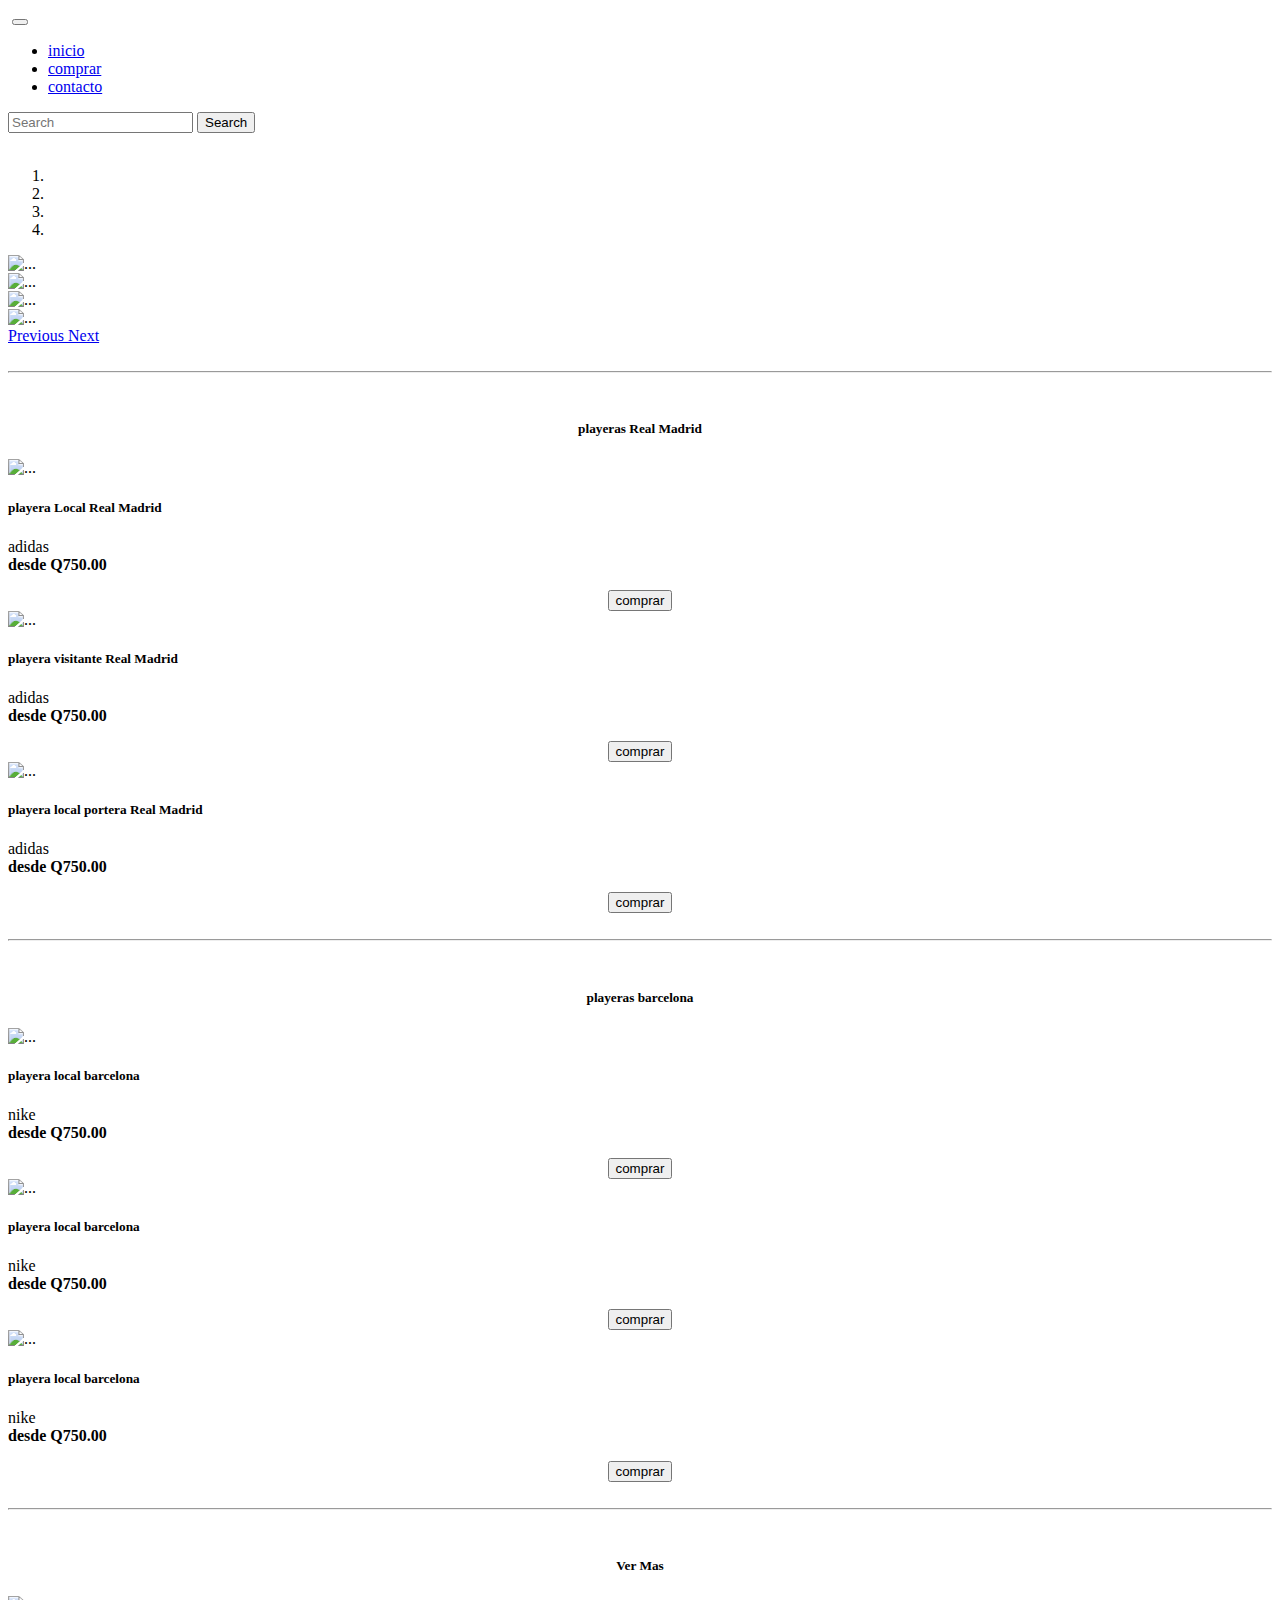
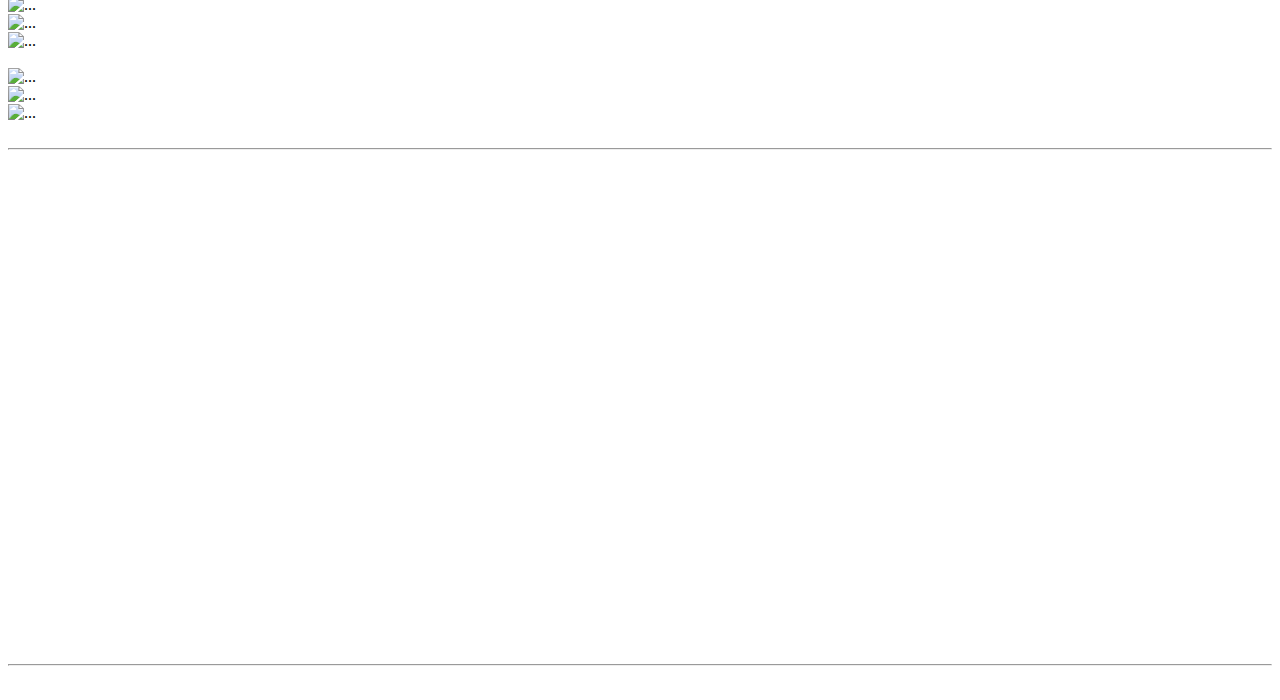
==== index.html @ f9464f16 "index" ====
<!doctype html>
<html lang="en">

<head>
    <!-- Required meta tags -->
    <meta charset="utf-8">
    <meta name="viewport" content="width=device-width, initial-scale=1, shrink-to-fit=no">

    <!-- Bootstrap CSS -->
    <link rel="stylesheet" href="https://cdn.jsdelivr.net/npm/bootstrap@4.5.3/dist/css/bootstrap.min.css"
        integrity="sha384-TX8t27EcRE3e/ihU7zmQxVncDAy5uIKz4rEkgIXeMed4M0jlfIDPvg6uqKI2xXr2" crossorigin="anonymous">
    <link rel="stylesheet" href="css/style.css">
    <title>Hello, world!</title>
</head>

<body>
    <nav class="navbar navbar-expand-lg navbar-light bg-light">
        <a class="navbar-brand" href="#"><img src="https://cdn.base.net/skin/frontend/deportesbase/default/images/logotipo-deportes-base.svg" id="logo" alt=""></a>
        <button class="navbar-toggler" type="button" data-toggle="collapse" data-target="#navbarSupportedContent"
            aria-controls="navbarSupportedContent" aria-expanded="false" aria-label="Toggle navigation">
            <span class="navbar-toggler-icon"></span>
        </button>

        <div class="collapse navbar-collapse" id="navbarSupportedContent">
            <ul class="navbar-nav mr-auto">
                <li class="nav-item active">
                    <a class="nav-link" href="index.html">inicio </a>
                </li>
                <li class="nav-item">
                    <a class="nav-link" href="comprar.html">comprar</a>
                </li>
                <li class="nav-item">
                    <a class="nav-link" href="contacto.html">contacto</a>
                </li>
         
              
            </ul>
            <form class="form-inline my-2 my-lg-0">
                <input class="form-control mr-sm-2" type="search" placeholder="Search" aria-label="Search">
                <button class="btn btn-outline-success my-2 my-sm-0" type="submit">Search</button>
            </form>
        </div>
    </nav>
    <br>
    <div class="container">
        <div id="carouselExampleIndicators" class="carousel slide" data-ride="carousel">
            <ol class="carousel-indicators">
                <li data-target="#carouselExampleIndicators" data-slide-to="0" class="active"></li>
                <li data-target="#carouselExampleIndicators" data-slide-to="1"></li>
                <li data-target="#carouselExampleIndicators" data-slide-to="2"></li>
                <li data-target="#carouselExampleIndicators" data-slide-to="3"></li>

            </ol>
            <div class="carousel-inner">
                <div class="carousel-item active">
                    <img src="https://www.tiendafutbolmundial.com/wcsstore/sasTFMtiendafutbolmundial/upload/images/homepage/slideshow/RealMadrid1920_third.jpg"
                        class="d-block w-100" alt="...">
                </div>
                <div class="carousel-item">
                    <img src="https://www.tiendafutbolmundial.com/wcsstore/sasTFMtiendafutbolmundial/upload/images/homepage/slideshow/Chivas1920Home850.jpg"
                        class="d-block w-100" alt="...">
                </div>
                <div class="carousel-item">
                    <img src="https://www.tiendafutbolmundial.com/wcsstore/sasTFMtiendafutbolmundial/upload/images/homepage/slideshow/ColombiaHome_850.jpg"
                        class="d-block w-100" alt="...">
                </div>
                <div class="carousel-item">
                    <img src="https://www.tiendafutbolmundial.com/wcsstore/sasTFMtiendafutbolmundial/upload/images/homepage/slideshow/Juve_Third_Jersey_2019_2020_FP.jpg"
                        class="card-img" alt="...">
                </div>
            </div>
            <a class="carousel-control-prev" href="#carouselExampleIndicators" role="button" data-slide="prev">
                <span class="carousel-control-prev-icon" aria-hidden="true"></span>
                <span class="sr-only">Previous</span>
            </a>
            <a class="carousel-control-next" href="#carouselExampleIndicators" role="button" data-slide="next">
                <span class="carousel-control-next-icon" aria-hidden="true"></span>
                <span class="sr-only">Next</span>
            </a>
        </div>
    </div>
    <br>
    <hr>
    <br>
    <div class="container">


        <!--productos-->
        <h5 class="card-title" style="text-align: center;">playeras Real Madrid</h5>

        <div class="card-deck">

            <div class="card">
                <img src="https://www.foto-deportes.com/public/catalogo/camisetaadidasrealmadridprimeraequipacion20192020white0.jpg"
                    class="card-img-top zoom" alt="...">
                <div class="card-body">
                    <h5 class="card-title">playera Local Real Madrid</h5>
                    <p class="card-text">adidas<br><b>desde Q750.00</b></p>
                    <center>
                        <button type="button" class="btn btn-success">comprar</button>
                    </center>
                </div>
            </div>
            <div class="card">
                <img src="https://www.futbolemotion.com/imagesarticulos/131939/grandes/camiseta-adidas-real-madrid-segunda-equipacion-2019-2020-night-indigo-0.jpg"
                    class="card-img-top zoom" alt="...">
                <div class="card-body">
                    <h5 class="card-title">playera visitante Real Madrid</h5>
                    <p class="card-text">adidas<br><b>desde Q750.00</b></p>
                    <center>
                        <button type="button" class="btn btn-success">comprar</button>
                    </center>
                </div>
            </div>
            <div class="card">
                <img src="https://www.futbolemotion.com/imagesarticulos/131922/grandes/camiseta-adidas-real-madrid-portero-segunda-equipacion-2019-2020-legend-ivy-0.jpg"
                    class="card-img-top zoom" alt="...">
                <div class="card-body">
                    <h5 class="card-title">playera local portera Real Madrid</h5>
                    <p class="card-text">adidas<br><b>desde Q750.00</b></p>
                    <center>
                        <button type="button" class="btn btn-success">comprar</button>
                    </center>
                </div>
            </div>
        </div>
        <br>
        <hr>
        <br>

        <h5 class="card-title" style="text-align: center;">playeras barcelona</h5>

        <div class="card-deck">

            <div class="card">
                <img src="https://www.futbolemotion.com/imagesarticulos/129883/grandes/camiseta-nike-fc-barcelona-breathe-stadium-ss-primera-equipacion-2019-2020-deep-royal-blue-varsity-maize-0.jpg"
                    class="card-img-top zoom" alt="...">
                <div class="card-body">
                    <h5 class="card-title">playera local barcelona</h5>
                    <p class="card-text">nike<br><b>desde Q750.00</b></p>
                    <center>
                        <button type="button" class="btn btn-success">comprar</button>
                    </center>
                </div>
            </div>
            <div class="card">
                <img src="https://www.futbolemotion.com/imagesarticulos/134799/grandes/camiseta-nike-fc-barcelona-breathe-stadium-primera-equipacion-2019-2020-deep-royal-blue-varsity-maize-0.jpg"
                    class="card-img-top zoom" alt="...">
                <div class="card-body">
                    <h5 class="card-title">playera local barcelona</h5>
                    <p class="card-text">nike<br><b>desde Q750.00</b></p>
                    <center>
                        <button type="button" class="btn btn-success">comprar</button>
                    </center>
                </div>
            </div>
            <div class="card">
                <img  src="https://www.futbolemotion.com/imagesarticulos/134825/grandes/camiseta-nike-fc-barcelona-breathe-stadium-tercera-equipacion-2019-2020-cabana-deep-royal-blue-0.jpg"
                    class="card-img-top zoom" alt="...">
                <div class="card-body">
                    <h5 class="card-title">playera local barcelona</h5>
                    <p class="card-text">nike<br><b>desde Q750.00</b></p>
                    <center>
                        <button type="button" class="btn btn-success">comprar</button>
                    </center>
                </div>
            </div>
        </div>
        <br>
        <hr>
        <br>
        <!--img ultimo-->
        <h5 class="card-title" style="text-align: center;">Ver Mas</h5>

        <div class="card-deck">
            <div class="card zoom">
                <img src="https://cdn.shopify.com/s/files/1/1363/9583/files/04-BANNERS-WEB-MEAT-PACK_1400x641_crop_center.jpg?v=1601591800"
                    class="card-img-top" alt="...">

            </div>
            <div class="card zoom">
                <img src="https://cdn.shopify.com/s/files/1/1363/9583/files/03-BANNERS-WEB-MEAT-PACK_1400x641_crop_center.jpg?v=1601591895"
                    class="card-img-top" alt="...">

            </div>
            <div class="card zoom">
                <img src="https://cdn.shopify.com/s/files/1/1363/9583/files/05-BANNERS-WEB-MEAT-PACK_1400x640_crop_center.jpg?v=1601592415"
                    class="card-img-top" alt="...">

            </div>
        </div>
        <br>
        <div class="card-deck">
            <div class="card zoom">
                <img src="https://cdn.shopify.com/s/files/1/1363/9583/files/06-BANNERS-WEB-MEAT-PACK_1400x641_crop_center.jpg?v=1601592452"
                    class="card-img-top" alt="...">
            </div>
            <div class="card zoom">
                <img src="https://cdn.shopify.com/s/files/1/1363/9583/files/07-BANNERS-WEB-MEAT-PACK_1400x641_crop_center.jpg?v=1601591577"
                    class="card-img-top" alt="...">

            </div>
            <div class="card zoom">
                <img src="https://cdn.shopify.com/s/files/1/1363/9583/files/08-BANNERS-WEB-MEAT-PACK_1400x641_crop_center.jpg?v=1601591855"
                    class="card-img-top" alt="...">

            </div>
        </div>
<br>
<hr>
<br>
<div class="card-deck">
    <div class="card">
        <iframe class="embed-responsive-item" src="https://www.youtube.com/embed/KpU7lsKcL2s" frameborder="0" allow="accelerometer; autoplay; clipboard-write; encrypted-media; gyroscope; picture-in-picture" allowfullscreen></iframe>

     
    </div>
    <div class="card">
        <iframe class="embed-responsive-item" src="https://www.youtube.com/embed/KpU7lsKcL2s" frameborder="0" allow="accelerometer; autoplay; clipboard-write; encrypted-media; gyroscope; picture-in-picture" allowfullscreen></iframe>

     
    </div>
    <div class="card">
        <iframe class="embed-responsive-item" src="https://www.youtube.com/embed/KpU7lsKcL2s" frameborder="0" allow="accelerometer; autoplay; clipboard-write; encrypted-media; gyroscope; picture-in-picture" allowfullscreen></iframe>
     
    </div>
</div>

    </div>
    <br>
    <hr>
    <br>
    <!-- Optional JavaScript; choose one of the two! -->

    <!-- Option 1: jQuery and Bootstrap Bundle (includes Popper) -->
    <script src="https://code.jquery.com/jquery-3.5.1.slim.min.js"
        integrity="sha384-DfXdz2htPH0lsSSs5nCTpuj/zy4C+OGpamoFVy38MVBnE+IbbVYUew+OrCXaRkfj"
        crossorigin="anonymous"></script>
    <script src="https://cdn.jsdelivr.net/npm/bootstrap@4.5.3/dist/js/bootstrap.bundle.min.js"
        integrity="sha384-ho+j7jyWK8fNQe+A12Hb8AhRq26LrZ/JpcUGGOn+Y7RsweNrtN/tE3MoK7ZeZDyx"
        crossorigin="anonymous"></script>

    <!-- Option 2: jQuery, Popper.js, and Bootstrap JS
    <script src="https://code.jquery.com/jquery-3.5.1.slim.min.js" integrity="sha384-DfXdz2htPH0lsSSs5nCTpuj/zy4C+OGpamoFVy38MVBnE+IbbVYUew+OrCXaRkfj" crossorigin="anonymous"></script>
    <script src="https://cdn.jsdelivr.net/npm/popper.js@1.16.1/dist/umd/popper.min.js" integrity="sha384-9/reFTGAW83EW2RDu2S0VKaIzap3H66lZH81PoYlFhbGU+6BZp6G7niu735Sk7lN" crossorigin="anonymous"></script>
    <script src="https://cdn.jsdelivr.net/npm/bootstrap@4.5.3/dist/js/bootstrap.min.js" integrity="sha384-w1Q4orYjBQndcko6MimVbzY0tgp4pWB4lZ7lr30WKz0vr/aWKhXdBNmNb5D92v7s" crossorigin="anonymous"></script>
    -->
</body>

</html>
---- css/style.css ----
.zoom {
    transition: transform .2s; /* Animation */

  }
  
  .zoom:hover {
    transform: scale(1.1); /* (150% zoom)*/
    -webkit-transition: all 0.5s ease-in-out;
    -moz-transition: all 0.5s ease-in-out;
    -o-transition: all 0.5s ease-in-out;
    -ms-transition: all 0.5s ease-in-out;
    transition: all 0.5s ease-in-out;
  }

  #logo{
    width: 50px;
}
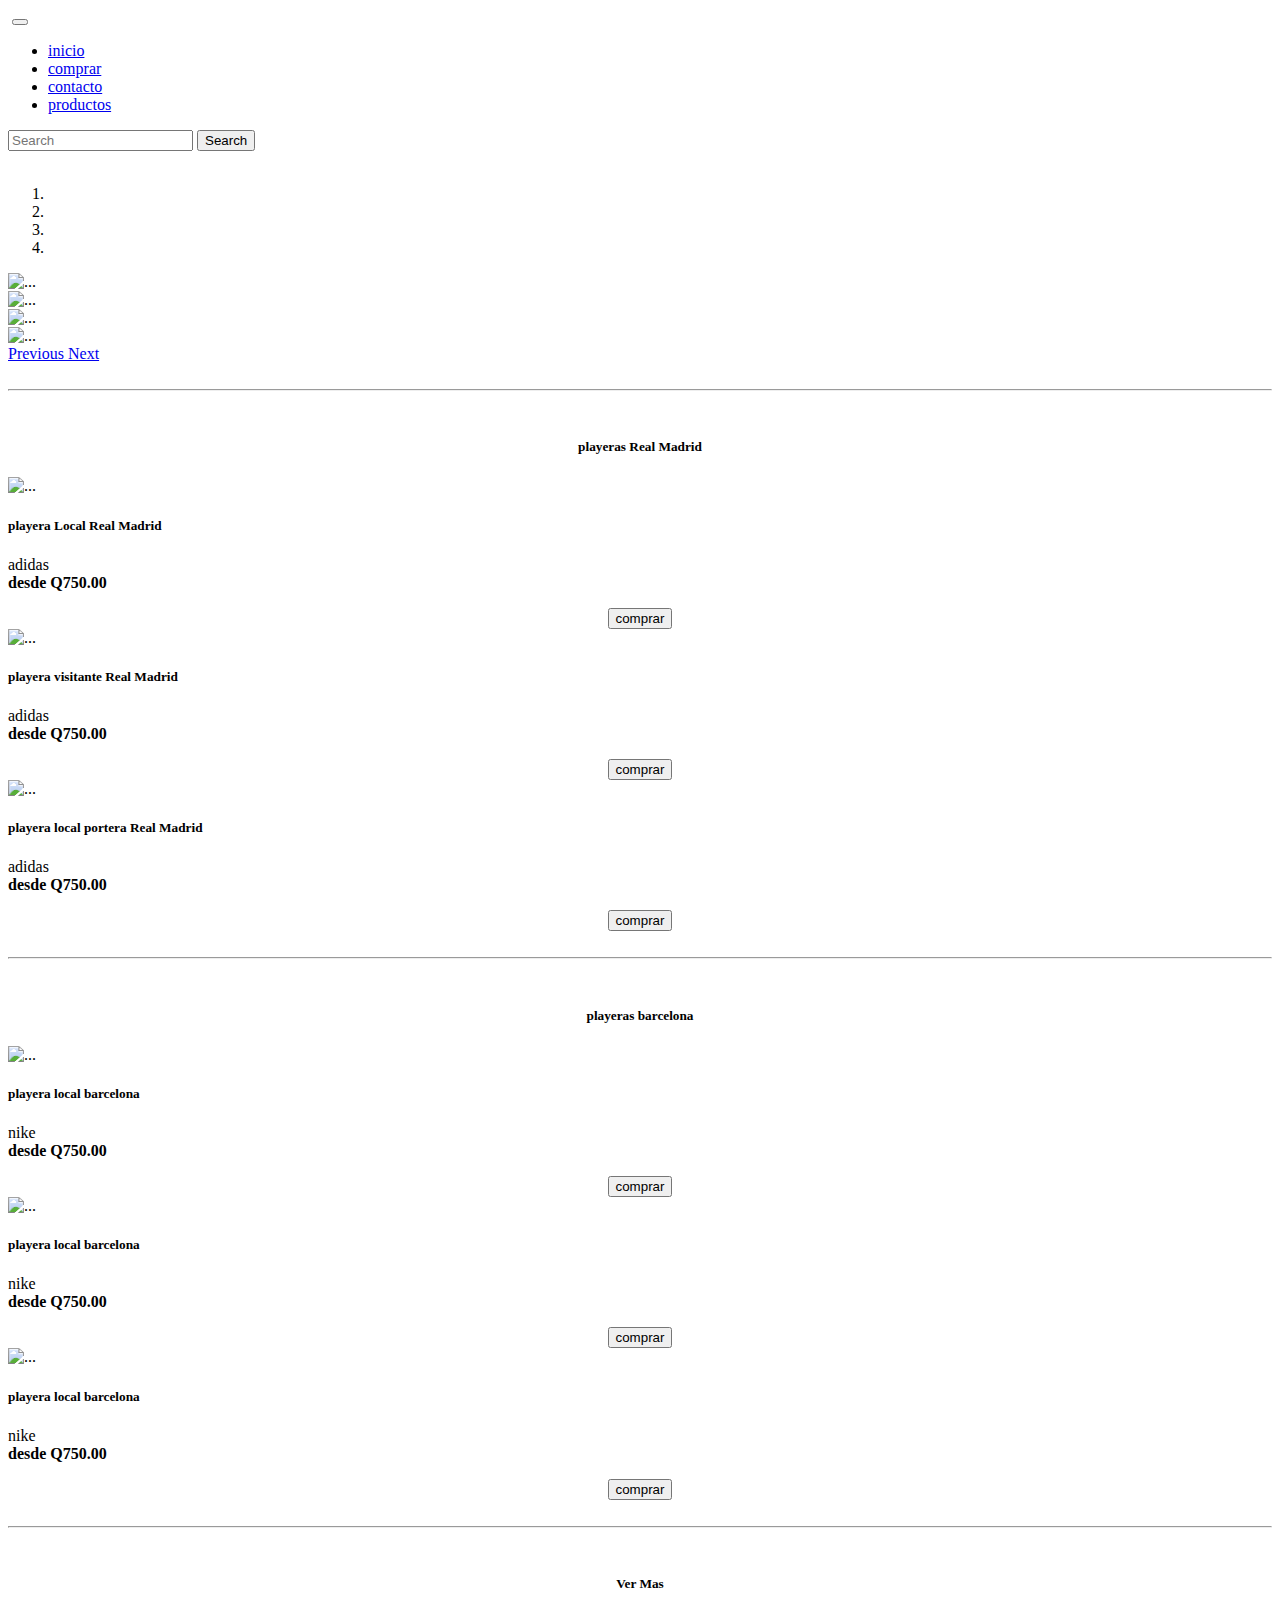
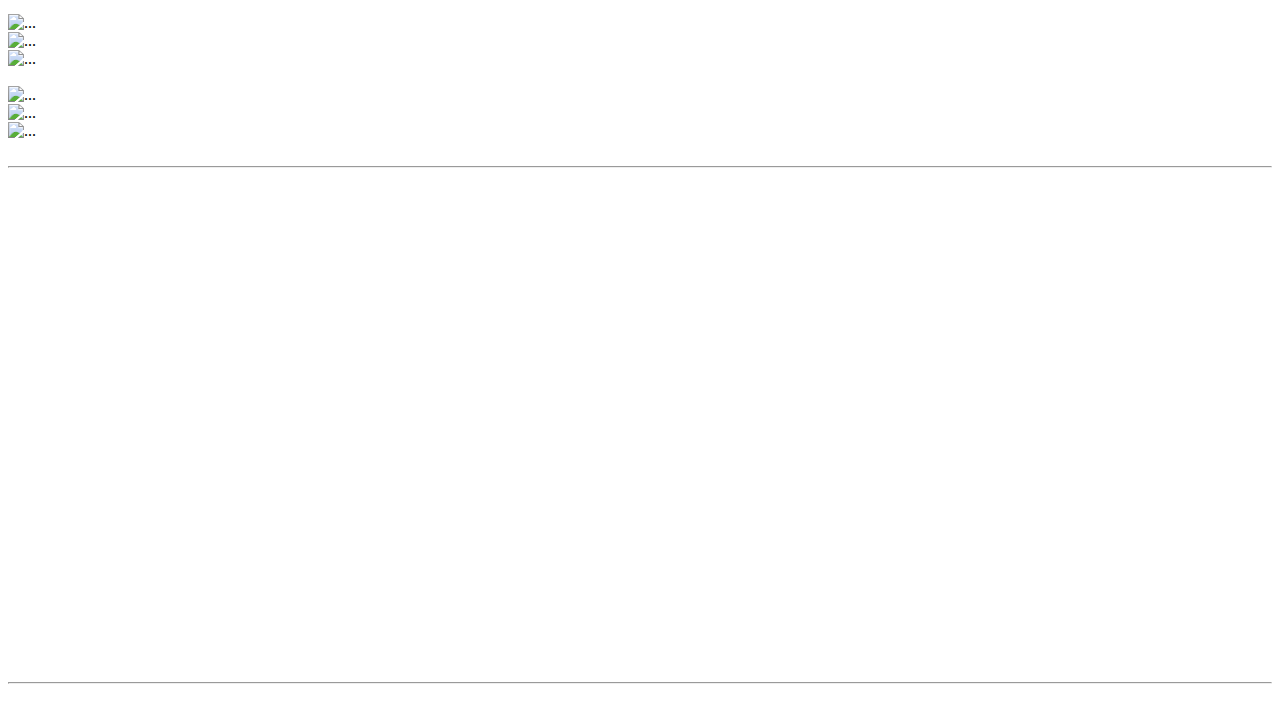
==== commit a51ae026: "link" ====
--- a/index.html
+++ b/index.html
@@ -32,6 +32,9 @@
                 <li class="nav-item">
                     <a class="nav-link" href="contacto.html">contacto</a>
                 </li>
+                <li class="nav-item ">
+                    <a class="nav-link" href="productos.html">productos</a>
+                </li>
          
               
             </ul>
@@ -51,6 +54,7 @@
                 <li data-target="#carouselExampleIndicators" data-slide-to="3"></li>
 
             </ol>
+            
             <div class="carousel-inner">
                 <div class="carousel-item active">
                     <img src="https://www.tiendafutbolmundial.com/wcsstore/sasTFMtiendafutbolmundial/upload/images/homepage/slideshow/RealMadrid1920_third.jpg"
